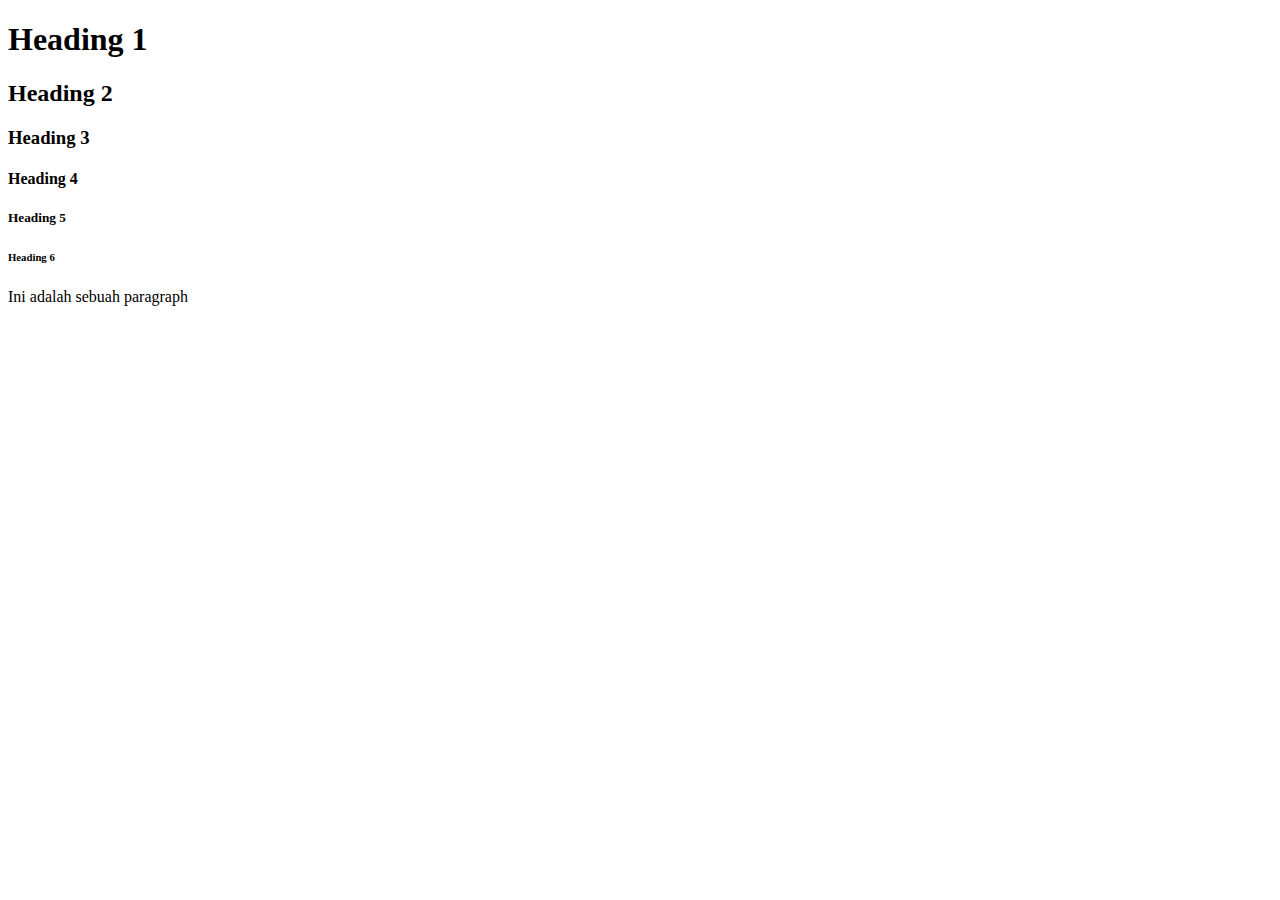
==== Latihan Web 1 Kolom/Web 1 kolom.html @ 2f9ddabe "Latihan Web" ====
<!DOCTYPE html>
<html lang="en">
<head>
    <meta charset="UTF-8">
    <meta http-equiv="X-UA-Compatible" content="IE=edge">
    <meta name="viewport" content="width=device-width, initial-scale=1.0">
    <title>Latihan Web 1 Kolom</title>
    <link rel="stylesheet" href="style.css">
</head>
<body>
    <h1>Heading 1</h1>
    <h2>Heading 2</h2>
    <h3>Heading 3</h3>
    <h4>Heading 4</h4>
    <h5>Heading 5</h5>
    <h6>Heading 6</h6>

    <p>Ini adalah sebuah paragraph</p>
</body>
</html>
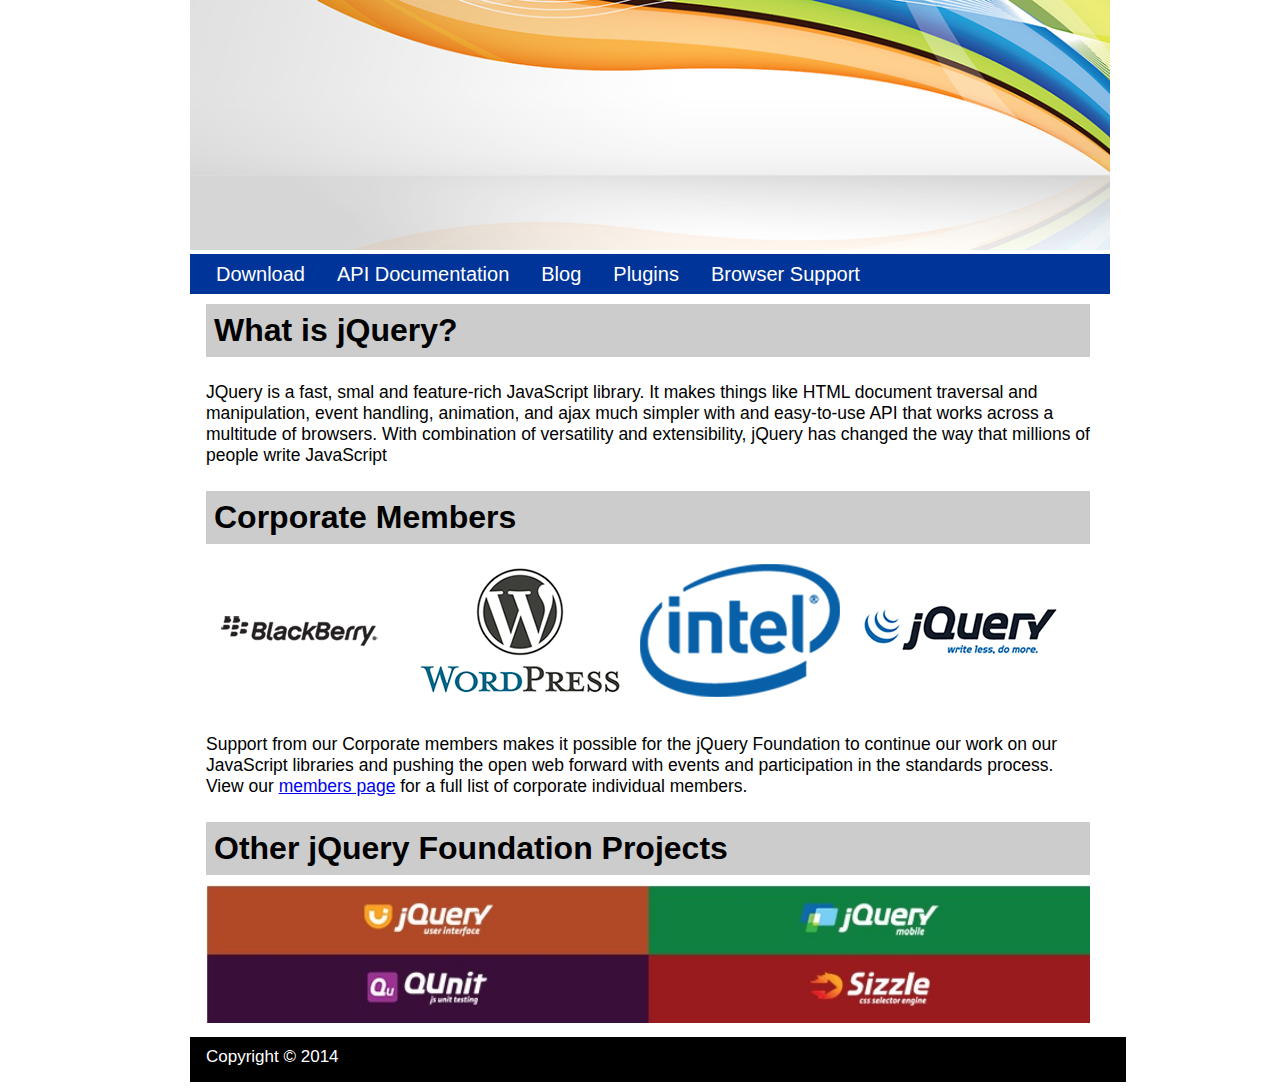
==== commit 268f48d9: "latihan 1 kolom" ====
--- a/Latihan Web 1 Kolom/Web 1 kolom.html
+++ b/Latihan Web 1 Kolom/Web 1 kolom.html
@@ -4,17 +4,50 @@
     <meta charset="UTF-8">
     <meta http-equiv="X-UA-Compatible" content="IE=edge">
     <meta name="viewport" content="width=device-width, initial-scale=1.0">
-    <title>Latihan Web 1 Kolom</title>
-    <link rel="stylesheet" href="style.css">
+    <title>Latihan 1 Kolom</title>
+    <link rel="stylesheet" href="css/style.css">
 </head>
 <body>
-    <h1>Heading 1</h1>
-    <h2>Heading 2</h2>
-    <h3>Heading 3</h3>
-    <h4>Heading 4</h4>
-    <h5>Heading 5</h5>
-    <h6>Heading 6</h6>
-
-    <p>Ini adalah sebuah paragraph</p>
+    <div class="jquery">
+    <header>
+        <img src="images/header.png"/>
+    </header>
+    <menu>
+        <ul>
+            <li><a href="https://www.google.com">Download</a></li>
+            <li><a href="https://www.google.com">API Documentation</a></li>
+            <li><a href="https://www.google.com">Blog</a></li>
+            <li><a href="https://www.google.com">Plugins</a></li>
+            <li><a href="https://www.google.com">Browser Support</a></li>
+        </ul>
+    </menu>
+    <article>
+        <div class="article-top">
+        <h1>What is jQuery?</h1>
+            <p>JQuery is a fast, smal and feature-rich JavaScript library. It makes things like HTML document traversal and manipulation, event handling, animation, and ajax much simpler with and easy-to-use API that works across a multitude of browsers. With combination of versatility and extensibility, jQuery has changed the way that millions of people write JavaScript
+            </p>
+        </div>
+        <div class="article-mid">
+        <h1>Corporate Members</h1>
+            <ul>
+                <li><img src="images/BlackBerryLogo.png"/></li>
+                <li><img src="images/wordpress-logo-.png"/></li>
+                <li><img src="images/Intel-logo.png"/></li>
+                <li><img src="images/acknowledgements_logo_jquery.png"/></li>
+            </ul>
+            <p>Support from our Corporate members makes it possible for the jQuery Foundation to continue our work on our JavaScript libraries and pushing the open web forward with events and participation in the standards process. View our <a href="https://www.google.com">members page</a> for a full list of corporate individual members.              
+            </p>
+        </div>
+        <div class="article-bottom">
+        <h1>Other jQuery Foundation Projects</h1>
+            <img src="images/images-1.png"/>
+        </div>
+    </article>
+    <footer> 
+        <p>Copyright &copy; 2014</p>
+    </footer>
+    
+    </div>
+    
 </body>
 </html>--- a/Latihan Web 1 Kolom/css/style.css
+++ b/Latihan Web 1 Kolom/css/style.css
@@ -0,0 +1,87 @@
+* {
+    padding: 0;
+    margin: 0;
+}
+body{
+    font-family: 'Gill Sans', 'Gill Sans MT', Calibri, 'Trebuchet MS', sans-serif;
+}
+.jquery {
+    width: 900px;
+    margin: auto;
+    background-color:white;
+}
+header img{
+    width: 920px;
+   
+
+}
+menu{
+    background-color: #003498;
+    padding: 10px;
+    height: 20px;
+    width: 900px;
+ 
+}
+menu ul{
+    list-style: none;
+}
+menu ul li a{
+    float: left;
+    color: white;
+    text-decoration: none;
+    line-height: 20px;
+    font-size: 20px;
+    padding: 0px 16px;
+    font-style: none;
+}
+menu ul li a:hover{
+    background-color: white;
+    color: black;
+}
+article{
+
+}
+article p{
+    margin-left: 16px;
+    margin-top: 25px;
+    font-size: 17.5px;
+    margin-bottom: 25px;
+}
+article ul{
+    list-style: none;
+}
+article ul li{
+    float: left;
+    padding: 10px;
+}
+h1 {
+    background-color: #cccccc;
+    padding: 8px;
+    margin-left: 16px;
+    margin-right: 0px;
+    margin-top: 10px;
+    margin-bottom: 10px;
+}
+.article-mid ul{
+    margin-bottom: 190px;
+}
+.article-bottom img{
+    margin-left: 16px;
+    width: 884px;
+
+}
+
+footer{
+    background-color: black;
+    color: white;
+    margin-top: 10px;
+    margin-bottom: 10px;
+    height: 30px;
+    padding-top: 10px;
+    padding-bottom: 5px;
+    padding-left: 16px;
+    width: 920px;
+    font-size: 17px;
+
+}
+
